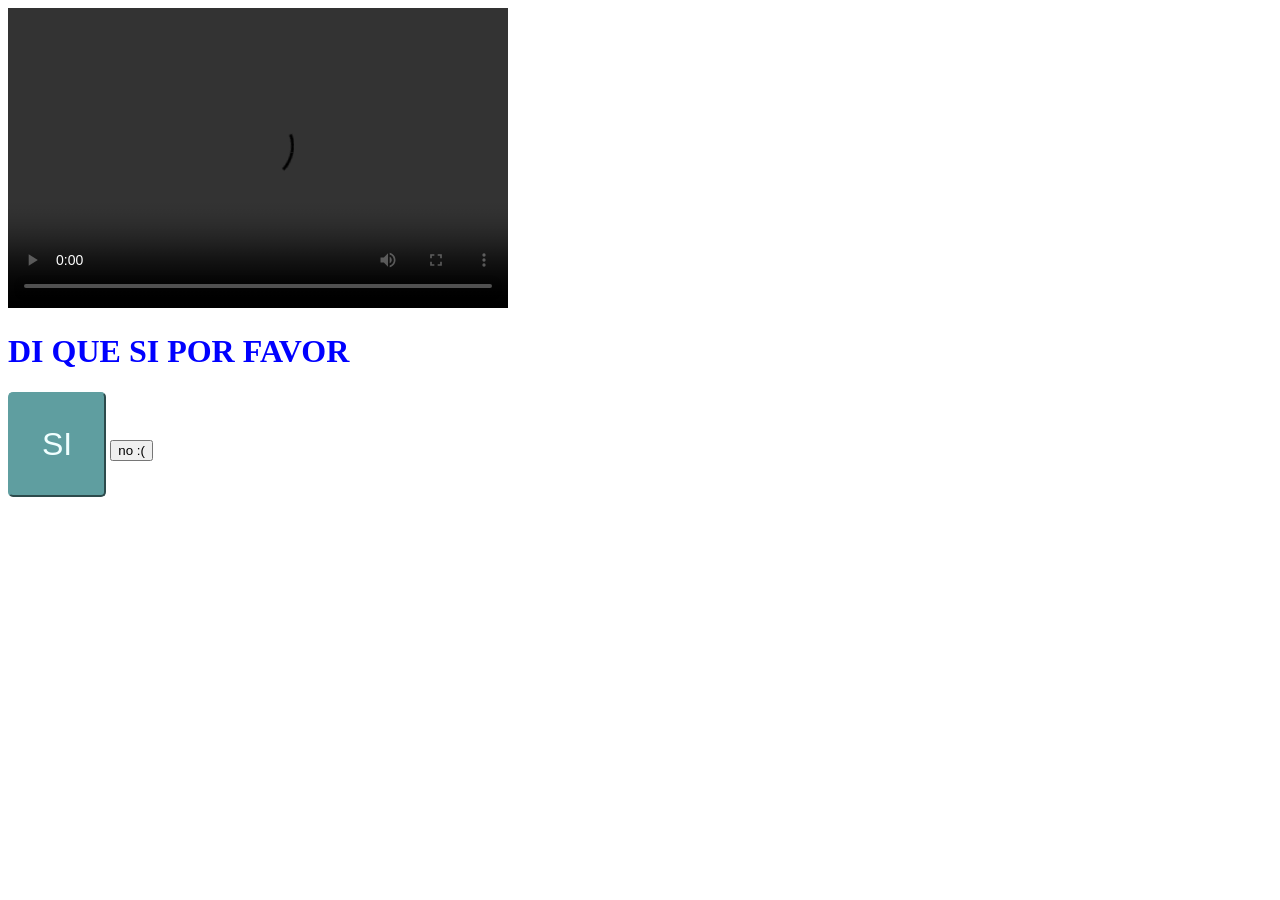
==== HTML/index.html @ de0bb56f ""agregando contenido nueva practica"" ====
<!DOCTYPE html>
<html lang="en">
<head>
    <meta charset="UTF-8">
    <meta http-equiv="X-UA-Compatible" content="IE=edge">
    <meta name="viewport" content="width=device-width, initial-scale=1.0">
    <title>¿Quières ser mi novia?</title>
    <link rel="stylesheet" href="../CSS/index.css">
</head>
<body>
    <section class="modo_sex">
        <h1>MODO SEX ATIVADO</h1>
    </section>
    <video width="500" height="300" controls loop>
        <source src="../Imagenes/Media/video.mp4" type="video/mp4">
        NO SE PUEDE VER ESTE VIDEO
    </video>
    <h1>DI QUE SI POR FAVOR</h1>
    <button id="btnS">SI</button>
    <button id="btnN">no :(</button>
</body>
    <script src="../JS/index.js"></script>
</html>
---- CSS/index.css ----
button:hover {
    cursor: pointer;
}

h1 {
    color: blue;
}

.modo_sex {
    height: 2000px;
    position: absolute;
    display: none;
    width: 100%;
    background-color: red;
}

#btnS {
    background-color: cadetblue;
    border-color: cadetblue;
    color: azure;
    font-size: xx-large;
    padding: 32px;
    text-align: center;
    border-radius: 5px;
}
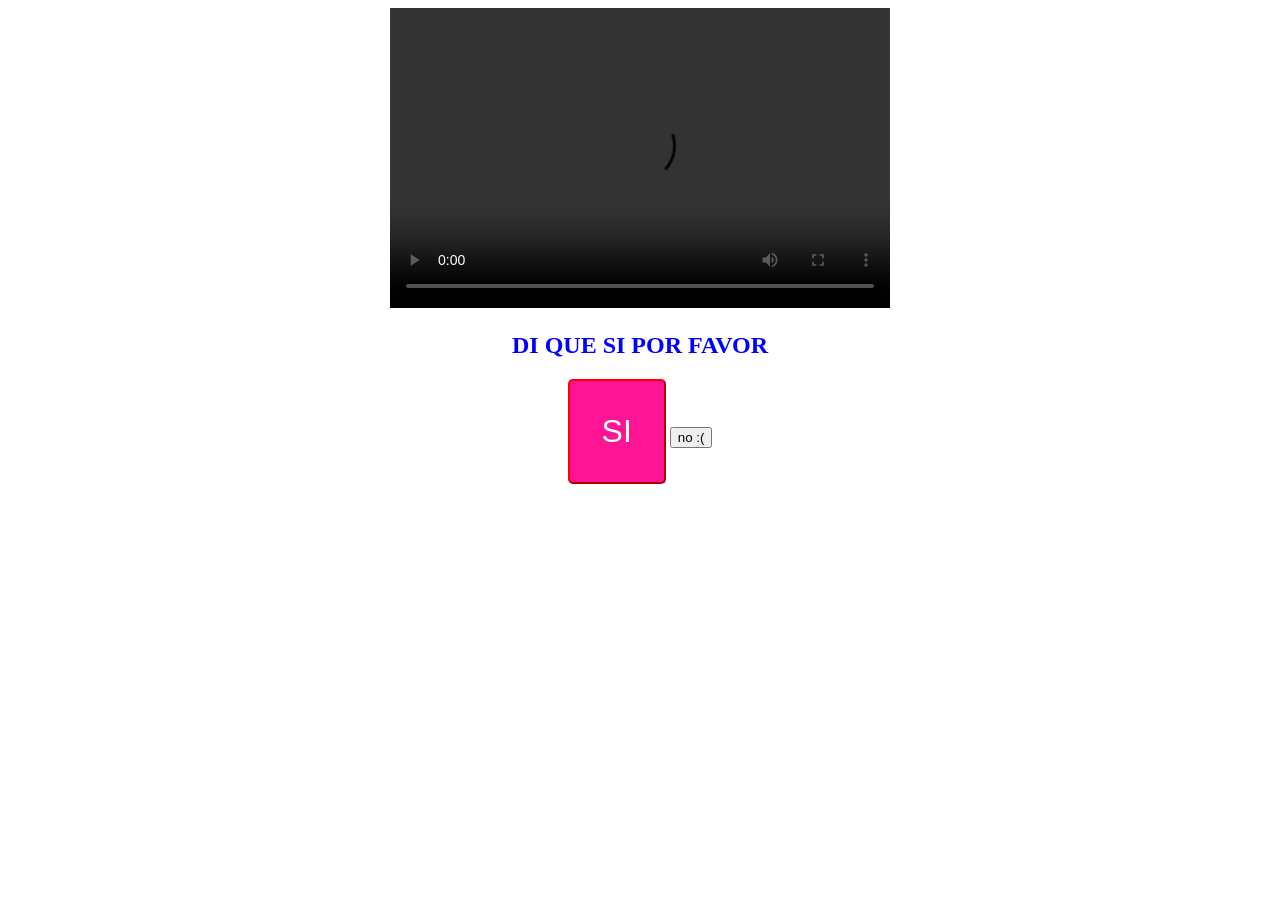
==== commit 00740232: ""Nueva practica"" ====
--- a/HTML/index.html
+++ b/HTML/index.html
@@ -6,18 +6,22 @@
     <meta name="viewport" content="width=device-width, initial-scale=1.0">
     <title>¿Quières ser mi novia?</title>
     <link rel="stylesheet" href="../CSS/index.css">
+    <script src="../JS/AntesDelBody.js"></script>
 </head>
 <body>
-    <section class="modo_sex">
-        <h1>MODO SEX ATIVADO</h1>
-    </section>
-    <video width="500" height="300" controls loop>
-        <source src="../Imagenes/Media/video.mp4" type="video/mp4">
-        NO SE PUEDE VER ESTE VIDEO
-    </video>
-    <h1>DI QUE SI POR FAVOR</h1>
-    <button id="btnS">SI</button>
-    <button id="btnN">no :(</button>
+    <article>
+        <section class="modo_sex">
+            <h1>MODO SEX ATIVADO</h1>
+            <img src="../Imagenes/Media/patricio.jpg" alt="sexAct">
+        </section>
+        <video width="500" height="300" controls loop>
+            <source src="../Imagenes/Media/video.mp4" type="video/mp4">
+            NO SE PUEDE VER ESTE VIDEO
+        </video>
+        <h1>DI QUE SI POR FAVOR</h1>
+        <button id="btnS">SI</button>
+        <button id="btnN">no :(</button>
+    </article>
 </body>
     <script src="../JS/index.js"></script>
 </html>
--- a/CSS/index.css
+++ b/CSS/index.css
@@ -1,3 +1,7 @@
+article {
+    text-align: center;
+    margin: 0 auto;
+}
 button:hover {
     cursor: pointer;
 }
@@ -15,11 +19,16 @@
 }
 
 #btnS {
-    background-color: cadetblue;
-    border-color: cadetblue;
+    background-color: deeppink;
+    border-color: red;
     color: azure;
     font-size: xx-large;
     padding: 32px;
     text-align: center;
     border-radius: 5px;
 }
+
+.modo_sex img {
+    width: 700px;
+}
+
